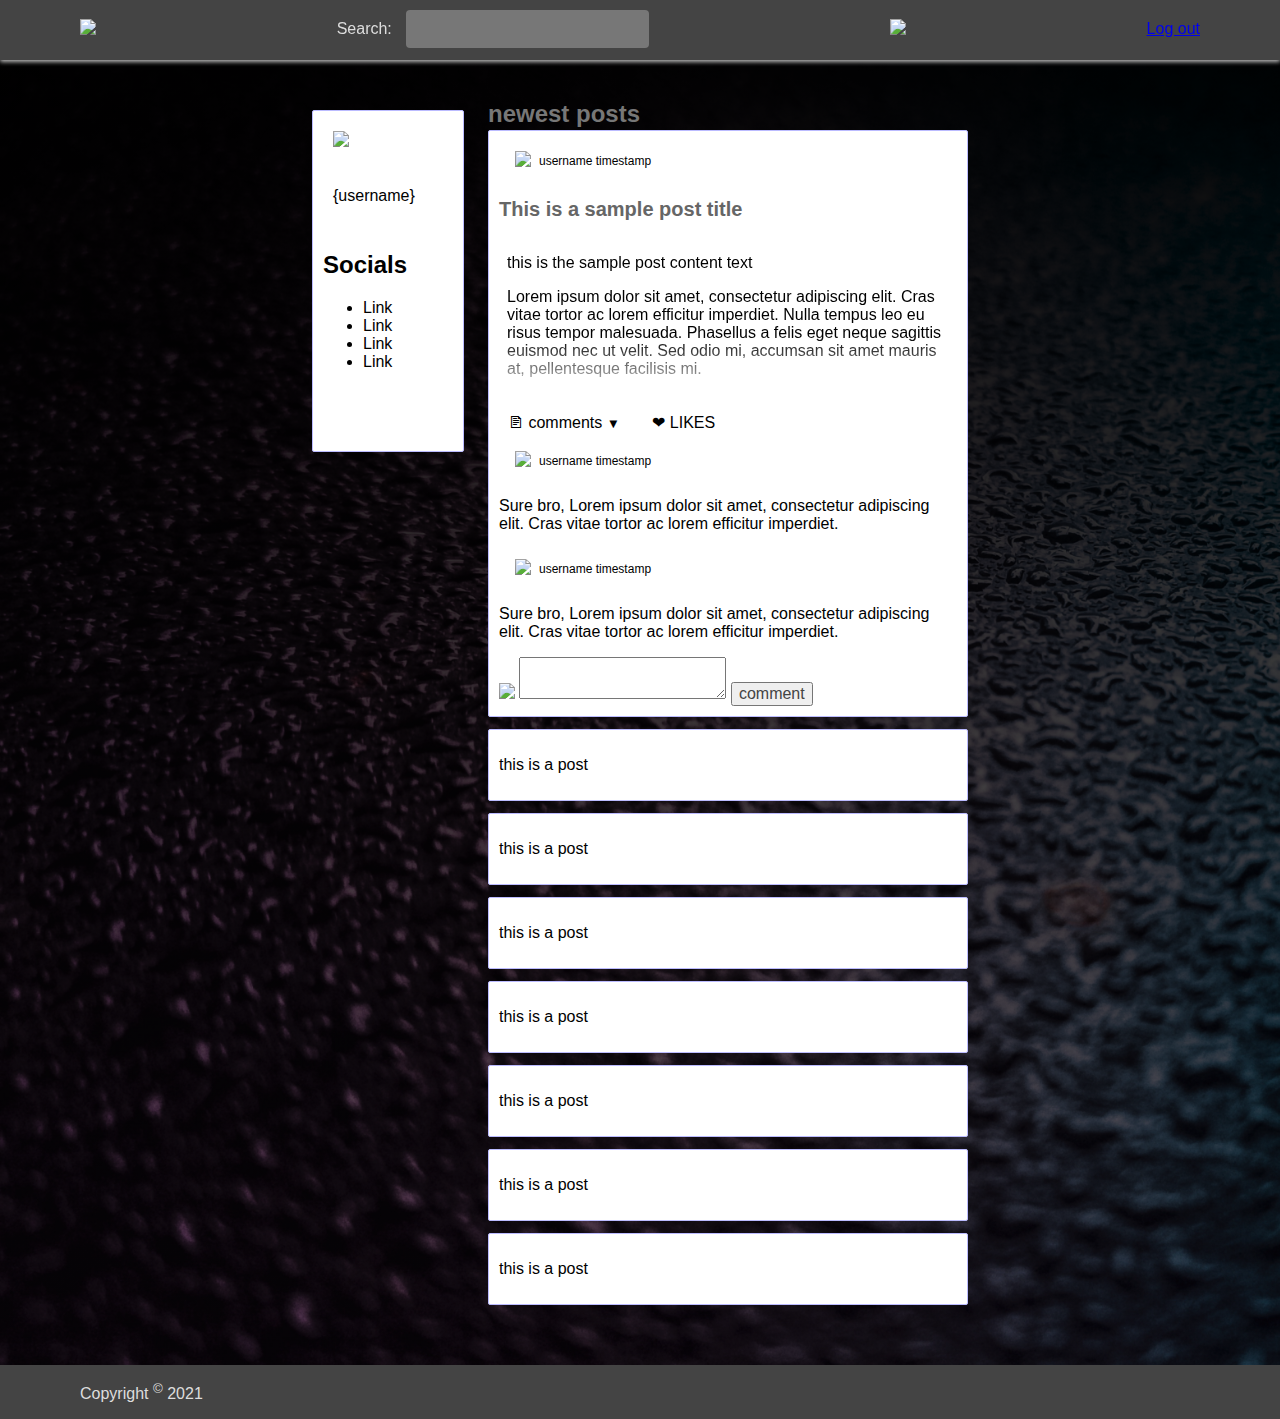
==== index.html @ 1ab844e3 "plus JS" ====
<!DOCTYPE html>
<html lang="en">
<head>
    <meta charset="UTF-8">
    <meta http-equiv="X-UA-Compatible" content="IE=edge">
    <meta name="viewport" content="width=device-width, initial-scale=1.0">
    <title>Document</title>
    <link rel="stylesheet" href="src/login.css">
</head>
<body>
    <div class="layout">
        <header class="toplevel-header">
           <div class="container top-bar">
             
             <a ><img src="https://cdn.discordapp.com/attachments/549668999324106782/862858870472310784/be.png" height="40px"></a>
             <form class="search">
             <label for="search">Search:</label>
             <input type="search" id="search" name="search" >
             </form>
             <a href="account.html"><img src="https://i.pinimg.com/originals/0c/3b/3a/0c3b3adb1a7530892e55ef36d3be6cb8.png" height="40px"></a>
             <a href="logout.html">Log out</a>
           </div>
        </header>
     
     <main class="toplevel-main container">
         <div class="side-bar">
           <a href="index.html"><img src="https://i.pinimg.com/originals/0c/3b/3a/0c3b3adb1a7530892e55ef36d3be6cb8.png" height="55px"></a>
           <div class="sidebar-info">
           <p>{username}</p>
           </div class="socils">
           <h2>Socials</h2>
           <ul>
             <li><a>Link</a></li>
             <li><a>Link</a></li>
             <li><a>Link</a></li>
             <li><a>Link</a></li>
           </ul>
         </div>
         <div class="timeline">
           <div class="fixed-title"><h2> newest posts</h2> </div>
           <div class="post">
             <div class="post-header">
               <a style="align-self:center"><img src="https://i.pinimg.com/originals/0c/3b/3a/0c3b3adb1a7530892e55ef36d3be6cb8.png" height="20px"></a><p>username <span>timestamp</span></p></div>
             <h2>This is a sample post title</h2>
            <div class="post-text" id="post-text"> <p>this is the sample post content text</p>
             <p>Lorem ipsum dolor sit amet, consectetur adipiscing elit. Cras vitae tortor ac lorem efficitur imperdiet. Nulla tempus leo eu risus tempor malesuada. Phasellus a felis eget neque sagittis euismod nec ut velit. Sed odio mi, accumsan sit amet mauris at, pellentesque facilisis mi.</p>
              </div>
             <button onclick="showComments()">🖹 comments <small>▼</small></button>
           <button> ❤ LIKES</button>
             <!-- this for comments, will be hidden until clicked -->
             <div class="comments animation" id="comments">
             <div class="comment">
               <div class="post-header">
               <a style="align-self:center"><img src="https://i.pinimg.com/originals/0c/3b/3a/0c3b3adb1a7530892e55ef36d3be6cb8.png" height="20px"></a><p>username <span>timestamp</span></p></div>
               <div class="comment-text">
                 <p>Sure bro, Lorem ipsum dolor sit amet, consectetur adipiscing elit. Cras vitae tortor ac lorem efficitur imperdiet. </p>
               </div>
             <div class="comment">
               <div class="post-header">
               <a style="align-self:center"><img src="https://i.pinimg.com/originals/0c/3b/3a/0c3b3adb1a7530892e55ef36d3be6cb8.png" height="20px"></a><p>username <span>timestamp</span></p></div>
               <div class="comment-text">
                 <p>Sure bro, Lorem ipsum dolor sit amet, consectetur adipiscing elit. Cras vitae tortor ac lorem efficitur imperdiet. </p></div>
             </div>
               <div class="commenting">
                 <form>
     <a style="align-self:center"><img src="https://i.pinimg.com/originals/0c/3b/3a/0c3b3adb1a7530892e55ef36d3be6cb8.png" height="20px"></a>
                  <textarea  id="commenting" class="write-comment" ></textarea>
                   <input type="submit"  value="comment">
                 </form>
               </div>
             </div>
               </div>
           </div>
           <div class="post">
             <p>this is a post</p>
           </div>
           <div class="post">
             <p>this is a post</p>
           </div>
     <div class="post">
             <p>this is a post</p>
           </div>
     <div class="post">
             <p>this is a post</p>
           </div>
     <div class="post">
             <p>this is a post</p>
           </div>
     <div class="post">
             <p>this is a post</p>
           </div>
     <div class="post">
             <p>this is a post</p>
           </div>
         </div>
     </main>
     
     <footer class="toplevel-footer">
           <div class="container">
             <p>Copyright <sup>&copy;</sup> <span>2021</span> </p>
           </div>
     </footer>
     </div>

     <!-- The core Firebase JS SDK is always required and must be listed first -->
<script src="https://www.gstatic.com/firebasejs/8.7.1/firebase-app.js"></script>

<!-- TODO: Add SDKs for Firebase products that you want to use
     https://firebase.google.com/docs/web/setup#available-libraries -->
     <script src="https://www.gstatic.com/firebasejs/8.6.2/firebase-firestore.js"></script>

     <script src="src/firebase.js"></script>
    <script src="src/script.js"></script>
</body>
</html>
---- src/login.css ----
body {
    margin: 0em;
    font: 1em helvetica, arial, sans-serif;
      /* background: #444;
      background: linear-gradient(180deg, #444 65%, #333 100%); */
      background: linear-gradient( rgba(0, 0, 0, 1), rgba(0, 0, 0, 0.5) ),url(../img/pexels-bithin-raj-2763927.jpg);
      background-size: cover;
      display: grid;
  }
  
  input, select, button, textarea {
    font: inherit;
  }
  
  .layout {
    display: flex;
    flex-direction: column;
    min-height: 100vh;
  }
  
  .container {
    padding: 0 1em;
    max-width: 70em;
    margin: 0 auto;
  }
  
  .toplevel-footer, .toplevel-header {
    display: flow-root;
    color: #ddd;  
  }
  
  .toplevel-header {
    padding-top: 10px;
    position: fixed;
    width: 100%;
    z-index:1;
    height: 50px;
    filter: drop-shadow(0 2px 2px #bbb);
  }
  
  .top-bar {
    display: flex;
    padding: 0 1em;
    margin: 0 auto;
    flex-direction: row;
    flex-wrap: nowrap;
    align-items: center;
    justify-content: space-between;
  }
  
  .toplevel-main {
    padding-top: 5em;
    padding-bottom: 3em;
    flex-grow: 1;
    display: flex;
    flex-direction: row;
    flex-wrap: nowrap;
    align-items: flex-start;  
  }
  
  .side-bar,  .post {
    border: 1px solid #BBF;
    border-radius: 2px;
    background-color: white;
    padding-left: 10px;
  }
  
  .fixed-title {
    height: 30px;
    color: #777;
  }
  
  .side-bar {
    margin-top: 30px;
    padding: 10px;
    width:130px;
    min-height: 320px;
  }
  
  .side-bar a img {
    margin: 10px;
  }
  
  .sidebar-info {
    padding: 10px;
  }
  
  .timeline {
    margin-left: 24px;
    width: 30em;
  }
  
  .post {
    margin-bottom: 12px;
    padding: 10px;
    cursor: pointer;
  }
  
  .post h2 {
    margin-bottom: 12px;
    font-size: 20px;
    color: #666;
  }
  
  .post:hover {
    border: 1px solid #88d;
  }
  
  .post-text {
        -webkit-mask-image: linear-gradient(
      180deg
      ,#000 60%,transparent);
      overflow: hidden;
      padding: 5px 8px 10px;
  }
  
  button {
    border: 1px solid #FFF;
    background-color: #fff;
    padding: 8px;
    margin-right: 10px;
  }
  
  button:hover {
    border: 1px solid #AAd;
    background-color: #EEF;
  }
  
  .post-header {
    font-size: 12px;
    line-height: 16px;
    display: flex;
    flex-flow: row nowrap;
    -ms-flex-align: start;
    align-items: start;
    margin: 0 8px 8px;
    position: relative;
  }
  
  .post-header a {
    padding: 8px;
  }
  
  .search input {
    background-color: #777;
    padding: 10px 18px;
    margin-left: 10px;
    border: none;
    border-radius: 4px;
    color: #ddd;
  }
  
  .login-card {
      width: 280px;
      display: flex;
      padding: 4em;
      flex-direction: column;
      flex-wrap: nowrap;
      align-items: center;
      justify-content: space-around;
  }
  
  .login-field {
    margin-top: 2em;
    color: #ddd;
  }
  
  .login-field input {
    padding: 10px 18px;
    margin: 0.8em 0;
    border: none;
    border-radius: 4px;
    color: #ddd;
  }
  
  input[type="submit"] {
    color: #444;
    margin-right:10px;
  }
  
  input[type="submit"]:hover {
    opacity:75%;
    
  }

  .logout.a{
    text-decoration-color: black;
    text-decoration: none;
  }
  
  .successful-msg{
    display: none;
  }
  @media (min-width: 480px) {
    
    /* body {
        background: rgb(221,221,221);
        background: linear-gradient(180deg, rgba(221,221,221) 80%, rgba(204,204,221) 100%);
      } */
    
  
    .login-card {
      border: 1px solid #BBF;
      border-radius: 4px;
      background: #444;
      background: linear-gradient(180deg, #444 65%, #333 100%);
    }
  
    .toplevel-header, .toplevel-footer {
      background-color: #444;
    }
  }
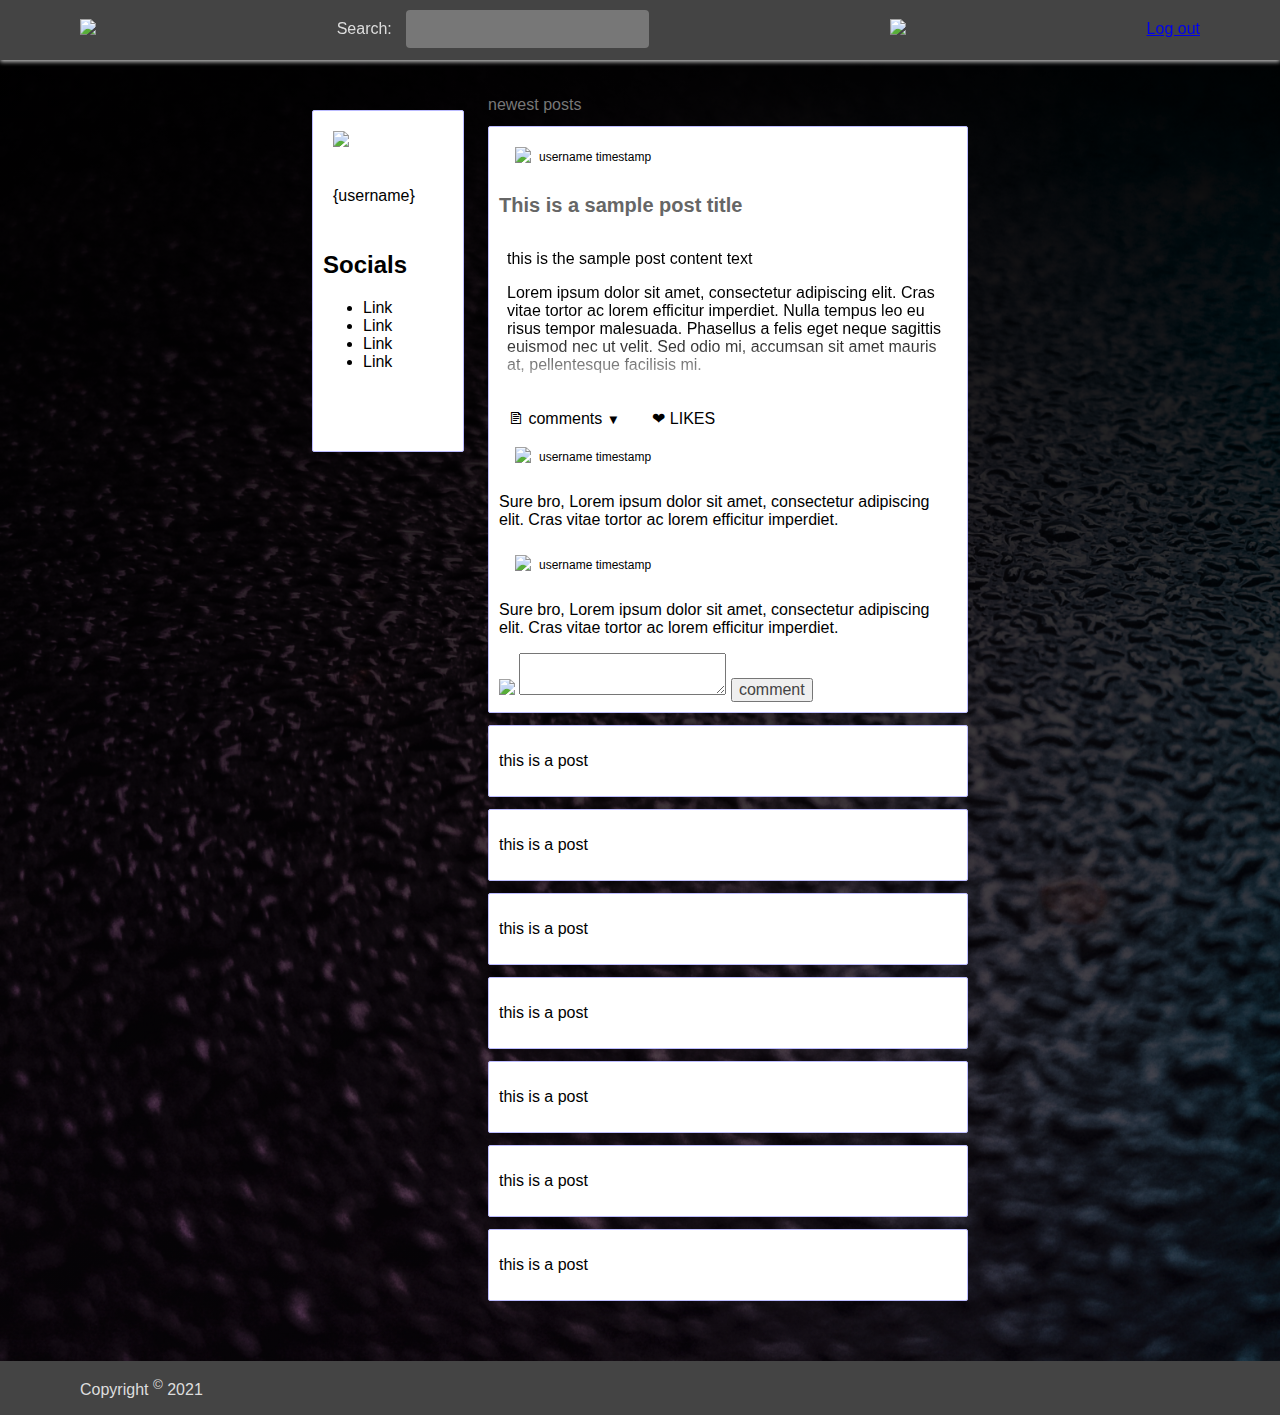
==== commit 9254d7ed: "singup auto" ====
--- a/index.html
+++ b/index.html
@@ -37,7 +37,7 @@
            </ul>
          </div>
          <div class="timeline">
-           <div class="fixed-title"><h2> newest posts</h2> </div>
+           <div class="fixed-title"><p> newest posts</p> </div>
            <div class="post">
              <div class="post-header">
                <a style="align-self:center"><img src="https://i.pinimg.com/originals/0c/3b/3a/0c3b3adb1a7530892e55ef36d3be6cb8.png" height="20px"></a><p>username <span>timestamp</span></p></div>
@@ -111,5 +111,15 @@
 
      <script src="src/firebase.js"></script>
     <script src="src/script.js"></script>
+    <script>
+      firebase.auth().onAuthStateChanged(function (user) {
+  if (user) {
+      userRef = user
+  }
+  else{
+    window.location = "login.html";
+  }
+});
+  </script>
 </body>
 </html>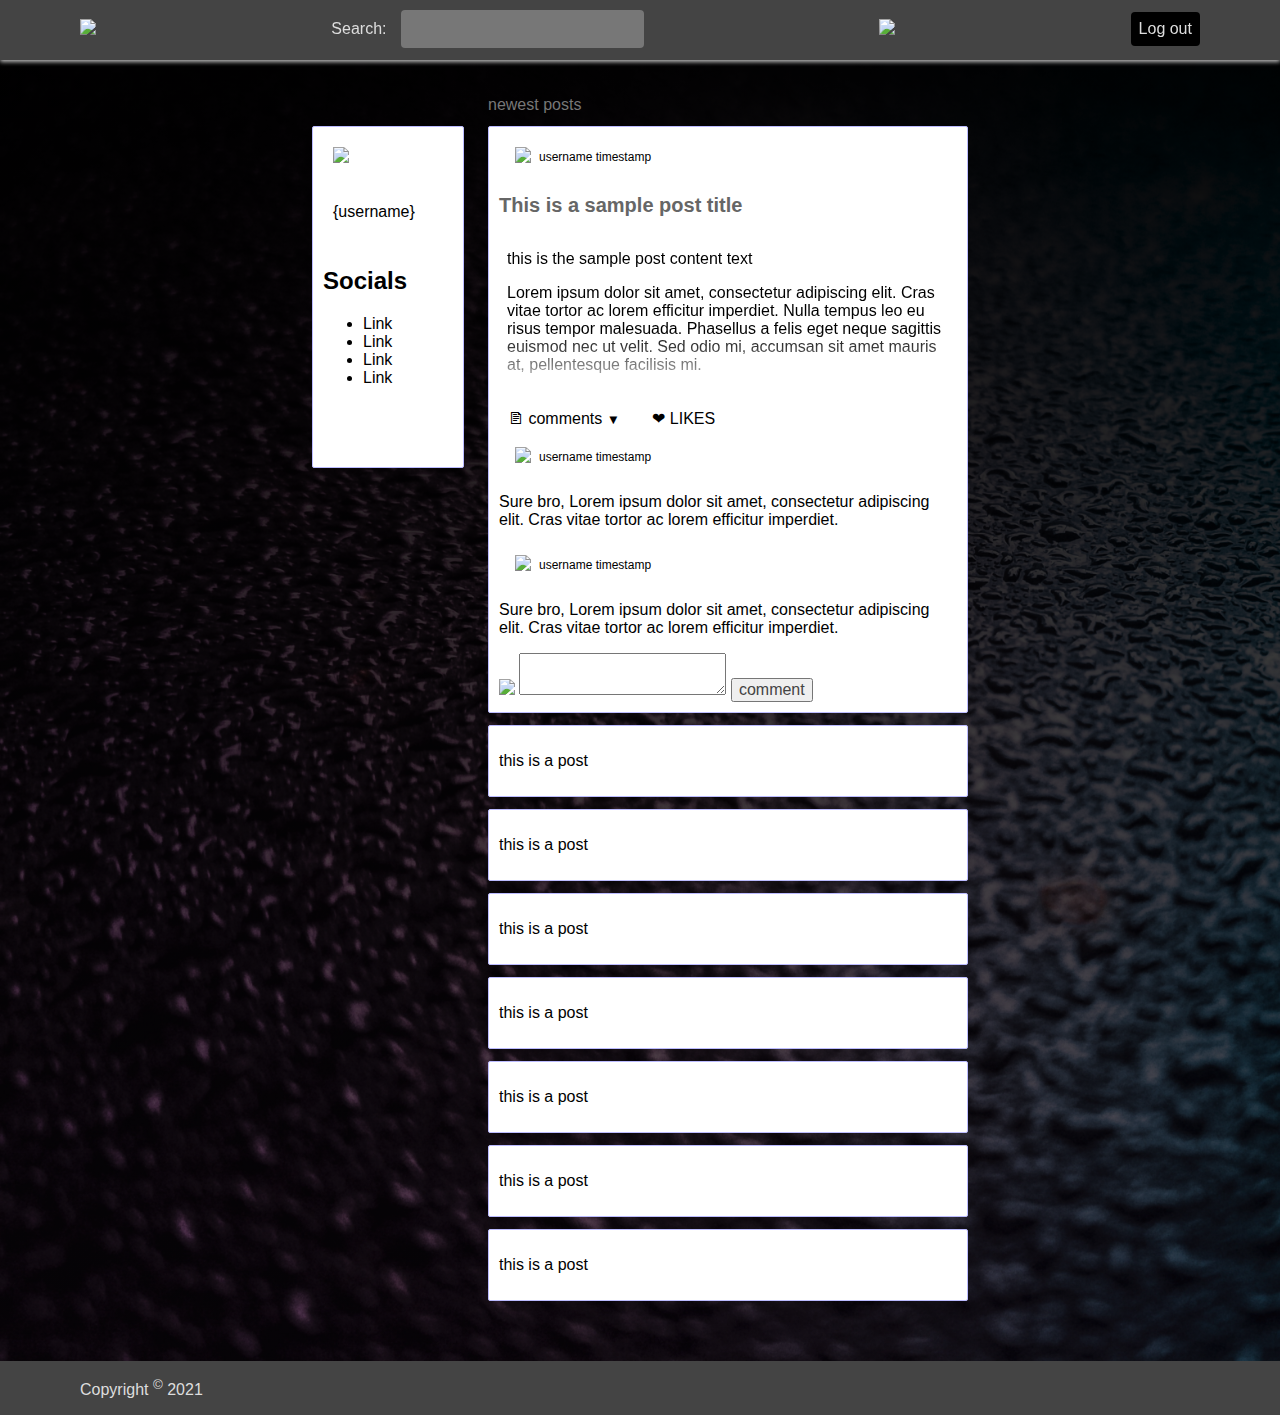
==== commit bee3167d: "auto log-in fix" ====
--- a/index.html
+++ b/index.html
@@ -18,7 +18,9 @@
              <input type="search" id="search" name="search" >
              </form>
              <a href="account.html"><img src="https://i.pinimg.com/originals/0c/3b/3a/0c3b3adb1a7530892e55ef36d3be6cb8.png" height="40px"></a>
+             <div class="logout">
              <a href="logout.html">Log out</a>
+            </div>
            </div>
         </header>
      
@@ -108,9 +110,11 @@
 <!-- TODO: Add SDKs for Firebase products that you want to use
      https://firebase.google.com/docs/web/setup#available-libraries -->
      <script src="https://www.gstatic.com/firebasejs/8.6.2/firebase-firestore.js"></script>
+     <script src="https://www.gstatic.com/firebasejs/8.6.7/firebase-auth.js"></script>
 
      <script src="src/firebase.js"></script>
     <script src="src/script.js"></script>
+    
     <script>
       firebase.auth().onAuthStateChanged(function (user) {
   if (user) {
--- a/src/login.css
+++ b/src/login.css
@@ -71,7 +71,7 @@
   }
   
   .side-bar {
-    margin-top: 30px;
+    margin-top: 46px;
     padding: 10px;
     width:130px;
     min-height: 320px;
@@ -170,7 +170,6 @@
     margin: 0.8em 0;
     border: none;
     border-radius: 4px;
-    color: #ddd;
   }
   
   input[type="submit"] {
@@ -210,5 +209,22 @@
       background-color: #444;
     }
   }
-  
+
+  
+  .logout {
+    padding: 8px;
+    border: none; 
+    border-radius: 4px;
+    color: #ddd;
+    background-color: black;
+  }
+
+  .logout a {
+    color: #ddd;
+    text-decoration: none;
+  }
+  
+  .logout:hover {
+    opacity:50%;
+  }
   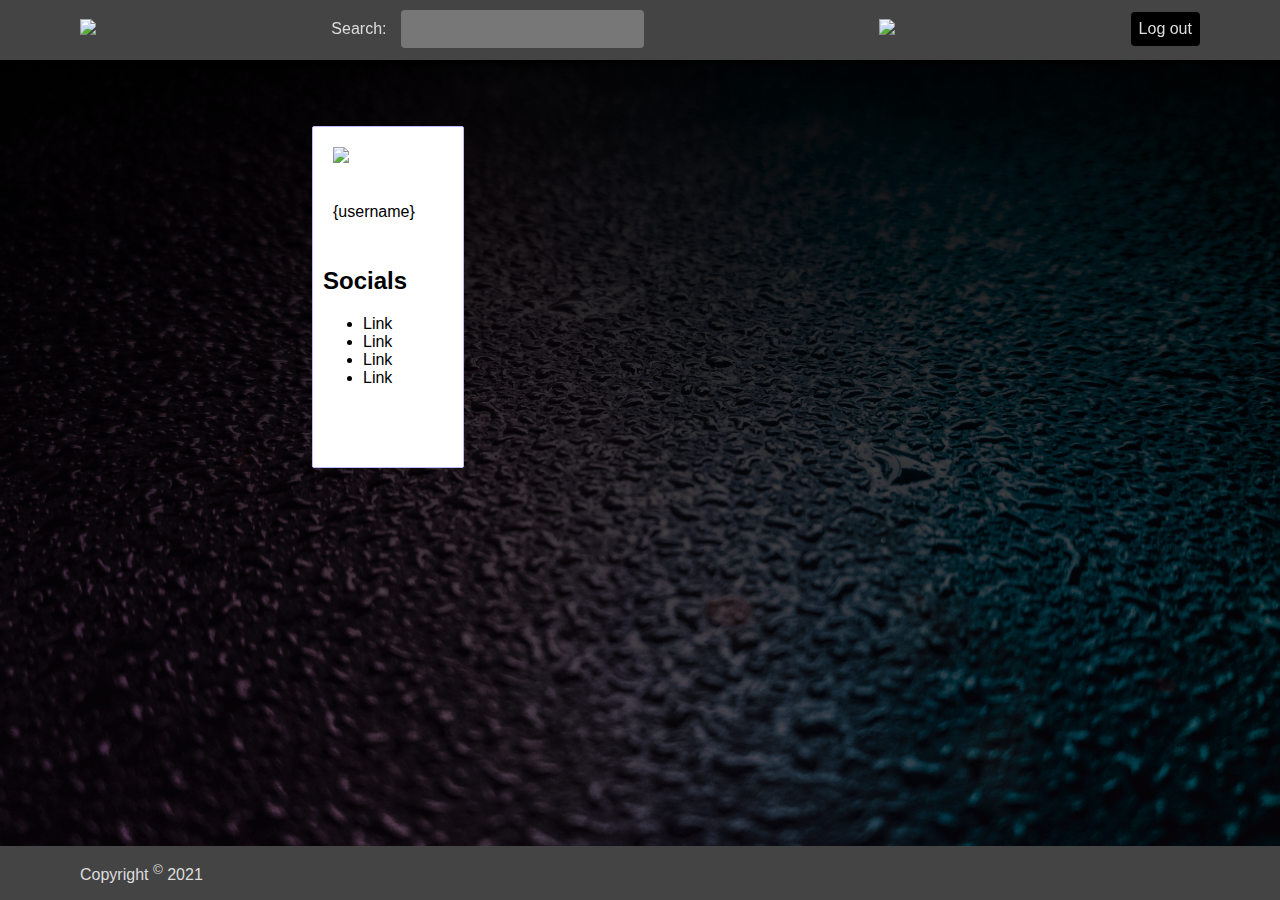
==== commit e9d4722b: "posts fix" ====
--- a/index.html
+++ b/index.html
@@ -28,7 +28,7 @@
          <div class="side-bar">
            <a href="index.html"><img src="https://i.pinimg.com/originals/0c/3b/3a/0c3b3adb1a7530892e55ef36d3be6cb8.png" height="55px"></a>
            <div class="sidebar-info">
-           <p>{username}</p>
+           <p id="userName">{username}</p>
            </div class="socils">
            <h2>Socials</h2>
            <ul>
@@ -39,61 +39,7 @@
            </ul>
          </div>
          <div class="timeline">
-           <div class="fixed-title"><p> newest posts</p> </div>
-           <div class="post">
-             <div class="post-header">
-               <a style="align-self:center"><img src="https://i.pinimg.com/originals/0c/3b/3a/0c3b3adb1a7530892e55ef36d3be6cb8.png" height="20px"></a><p>username <span>timestamp</span></p></div>
-             <h2>This is a sample post title</h2>
-            <div class="post-text" id="post-text"> <p>this is the sample post content text</p>
-             <p>Lorem ipsum dolor sit amet, consectetur adipiscing elit. Cras vitae tortor ac lorem efficitur imperdiet. Nulla tempus leo eu risus tempor malesuada. Phasellus a felis eget neque sagittis euismod nec ut velit. Sed odio mi, accumsan sit amet mauris at, pellentesque facilisis mi.</p>
-              </div>
-             <button onclick="showComments()">🖹 comments <small>▼</small></button>
-           <button> ❤ LIKES</button>
-             <!-- this for comments, will be hidden until clicked -->
-             <div class="comments animation" id="comments">
-             <div class="comment">
-               <div class="post-header">
-               <a style="align-self:center"><img src="https://i.pinimg.com/originals/0c/3b/3a/0c3b3adb1a7530892e55ef36d3be6cb8.png" height="20px"></a><p>username <span>timestamp</span></p></div>
-               <div class="comment-text">
-                 <p>Sure bro, Lorem ipsum dolor sit amet, consectetur adipiscing elit. Cras vitae tortor ac lorem efficitur imperdiet. </p>
-               </div>
-             <div class="comment">
-               <div class="post-header">
-               <a style="align-self:center"><img src="https://i.pinimg.com/originals/0c/3b/3a/0c3b3adb1a7530892e55ef36d3be6cb8.png" height="20px"></a><p>username <span>timestamp</span></p></div>
-               <div class="comment-text">
-                 <p>Sure bro, Lorem ipsum dolor sit amet, consectetur adipiscing elit. Cras vitae tortor ac lorem efficitur imperdiet. </p></div>
-             </div>
-               <div class="commenting">
-                 <form>
-     <a style="align-self:center"><img src="https://i.pinimg.com/originals/0c/3b/3a/0c3b3adb1a7530892e55ef36d3be6cb8.png" height="20px"></a>
-                  <textarea  id="commenting" class="write-comment" ></textarea>
-                   <input type="submit"  value="comment">
-                 </form>
-               </div>
-             </div>
-               </div>
-           </div>
-           <div class="post">
-             <p>this is a post</p>
-           </div>
-           <div class="post">
-             <p>this is a post</p>
-           </div>
-     <div class="post">
-             <p>this is a post</p>
-           </div>
-     <div class="post">
-             <p>this is a post</p>
-           </div>
-     <div class="post">
-             <p>this is a post</p>
-           </div>
-     <div class="post">
-             <p>this is a post</p>
-           </div>
-     <div class="post">
-             <p>this is a post</p>
-           </div>
+           
          </div>
      </main>
      
@@ -113,7 +59,7 @@
      <script src="https://www.gstatic.com/firebasejs/8.6.7/firebase-auth.js"></script>
 
      <script src="src/firebase.js"></script>
-    <script src="src/script.js"></script>
+     <script src="src/script.js"></script>
     
     <script>
       firebase.auth().onAuthStateChanged(function (user) {
@@ -125,5 +71,20 @@
   }
 });
   </script>
+
+  <script>
+    function showComments() {
+  console.log(`click`)
+    var Post = document.getElementById("post-text")
+    var Comms = document.getElementById("comments");
+  if (Comms.style.display === "none") {
+    Post.classList.add("clear");
+    Comms.style.display = "block";
+  } else {
+    Post.classList.remove("clear");
+    Comms.style.display = "none";
+  }
+}
+  </script>
 </body>
 </html>--- a/src/login.css
+++ b/src/login.css
@@ -35,7 +35,7 @@
     width: 100%;
     z-index:1;
     height: 50px;
-    filter: drop-shadow(0 2px 2px #bbb);
+    filter: drop-shadow(0 2px 2px black);
   }
   
   .top-bar {
@@ -107,12 +107,26 @@
   }
   
   .post-text {
-        -webkit-mask-image: linear-gradient(
-      180deg
-      ,#000 60%,transparent);
-      overflow: hidden;
-      padding: 5px 8px 10px;
-  }
+    -webkit-mask-image: linear-gradient(
+    180deg
+    ,#000 60%,transparent);
+    overflow: hidden;
+    padding: 5px 8px 10px;
+}
+
+.post-text:hover {
+    -webkit-mask-image: linear-gradient(
+    180deg
+    ,#000 100%,transparent);
+    overflow: hidden;
+}
+
+.clear {
+    -webkit-mask-image: linear-gradient(
+    180deg
+    ,#000 100%,transparent);
+    overflow: hidden;
+}
   
   button {
     border: 1px solid #FFF;
@@ -227,4 +241,7 @@
   .logout:hover {
     opacity:50%;
   }
-  +  
+  .comments {
+    display: none;
+  }